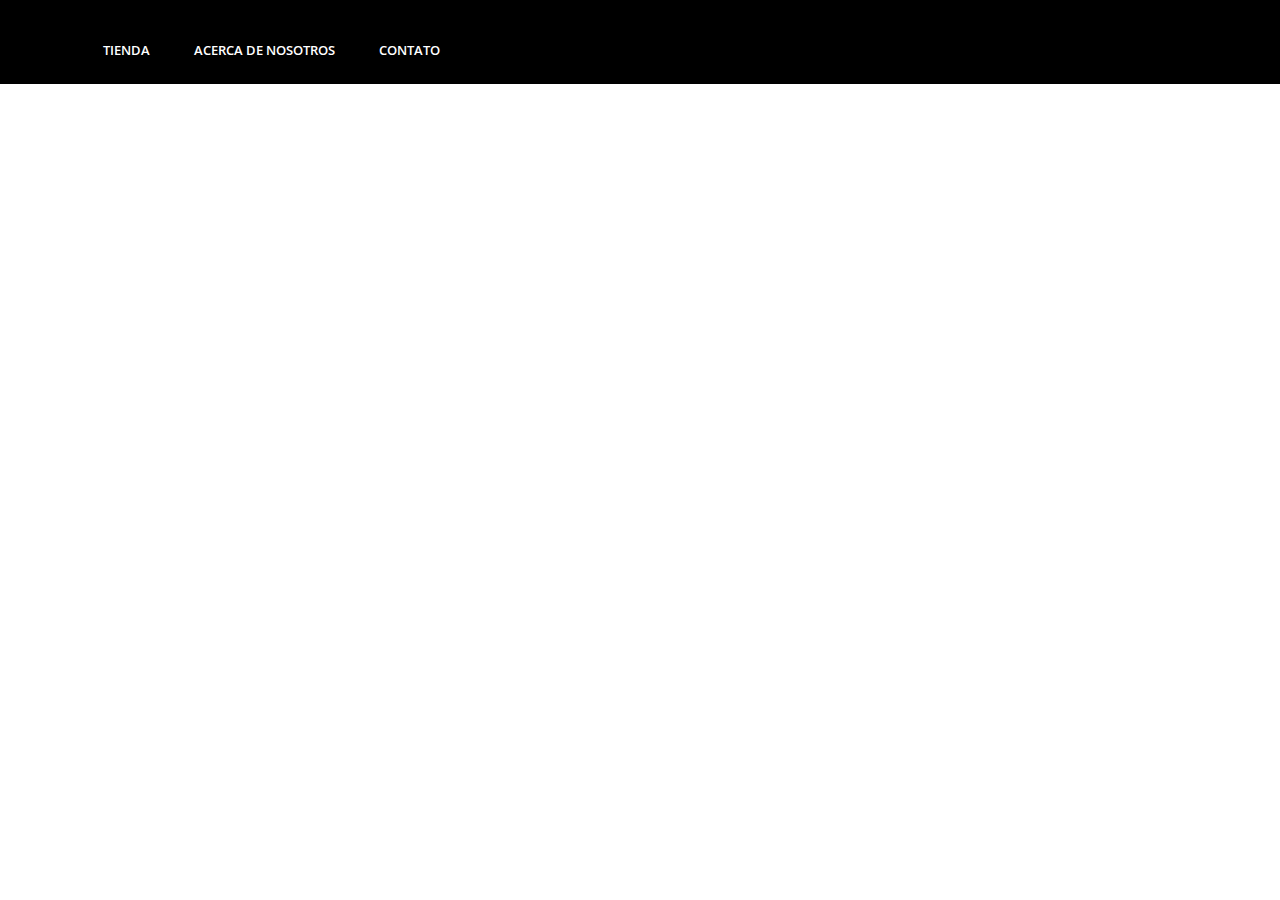
==== Impresiones3d/src/main/resources/templates/index.html @ 267ad31c "subo plantillas" ====
<!DOCTYPE HTML>
<html>
<head>
<title>Free Snow Bootstrap Website Template | Home :: w3layouts</title>
<link href="css/bootstrap.css" rel='stylesheet' type='text/css' />
<link href="css/style.css" rel='stylesheet' type='text/css' />
<meta name="viewport" content="width=device-width, initial-scale=1, maximum-scale=1">
<meta http-equiv="Content-Type" content="text/html; charset=utf-8" />
<link href='http://fonts.googleapis.com/css?family=Open+Sans:400,300,600,700,800' rel='stylesheet' type='text/css'>
<script type="application/x-javascript"> addEventListener("load", function() { setTimeout(hideURLbar, 0); }, false); function hideURLbar(){ window.scrollTo(0,1); } </script>
<script src="js/jquery.min.js"></script>
<!--<script src="js/jquery.easydropdown.js"></script>-->
<!--start slider -->
<link rel="stylesheet" href="css/fwslider.css" media="all">
<script src="js/jquery-ui.min.js"></script>
<script src="js/fwslider.js"></script>
<!--end slider -->
<script type="text/javascript">
        $(document).ready(function() {
            $(".dropdown img.flag").addClass("flagvisibility");

            $(".dropdown dt a").click(function() {
                $(".dropdown dd ul").toggle();
            });
                        
            $(".dropdown dd ul li a").click(function() {
                var text = $(this).html();
                $(".dropdown dt a span").html(text);
                $(".dropdown dd ul").hide();
                $("#result").html("Selected value is: " + getSelectedValue("sample"));
            });
                        
            function getSelectedValue(id) {
                return $("#" + id).find("dt a span.value").html();
            }

            $(document).bind('click', function(e) {
                var $clicked = $(e.target);
                if (! $clicked.parents().hasClass("dropdown"))
                    $(".dropdown dd ul").hide();
            });


            $("#flagSwitcher").click(function() {
                $(".dropdown img.flag").toggleClass("flagvisibility");
            });
        });
     </script>
</head>
<body>
	<div class="header">
		<div class="container">
			<div class="row">
			  <div class="col-md-12">
				 <div class="header-left">
					 <div class="logo">
						<a href="index.html"><img src="images/IndigoLogo.png" alt=""/></a>
					 </div>
					 <div class="menu">
						  <a class="toggleMenu" href="#"><img src="images/nav.png" alt="" /></a>
						    <ul class="nav" id="nav">
						    	<li><a href="#">Tienda</a></li>
						    	<li><a href="#">Acerca de nosotros</a></li>
						    	<li><a href="#">Contato</a></li>						    								
								<div class="clear"></div>
							</ul>
							<script type="text/javascript" src="js/responsive-nav.js"></script>
				    </div>							
	    		    <div class="clear"></div>
	    	    </div>
	            <div class="header_right">
	    		  <!-- start search-->
				      <div class="search-box">
							<div id="sb-search" class="sb-search">
								<form>
									<input class="sb-search-input" placeholder="Enter your search term..." type="search" name="search" id="search">
									<input class="sb-search-submit" type="submit" value="">
									<span class="sb-icon-search"> </span>
								</form>
							</div>
						</div>
						<!----search-scripts---->
						<script src="js/classie.js"></script>
						<script src="js/uisearch.js"></script>
						<script>
							new UISearch( document.getElementById( 'sb-search' ) );
						</script>
						<!----//search-scripts---->
				    <ul class="icon1 sub-icon1 profile_img">
					 <li><a class="active-icon c1" href="#"> </a>
						<ul class="sub-icon1 list">
						  <div class="product_control_buttons">
						  	<a href="#"><img src="images/edit.png" alt=""/></a>
						  		<a href="#"><img src="images/close_edit.png" alt=""/></a>
						  </div>
						   <div class="clear"></div>
						  <!--<li class="list_img"><img src="images/1.jpg" alt=""/></-li>
						  <li class="list_desc"><h4><a href="#">velit esse molestie</a></h4><span class="actual">1 x
                          $12.00</span></li>-->
						  <div class="login_buttons">
							 <div class="check_button"><a href="#">Pagar</a></div>
							 <div class="login_button"><a href="#">Iniciar sesion</a></div>
							 <div class="clear"></div>
						  </div>
						  <div class="clear"></div>
						</ul>
					 </li>
				   </ul>
		           <div class="clear"></div>
	       </div>
	      </div>
		 </div>
	    </div>
	</div>
</body>	
</html>
---- Impresiones3d/src/main/resources/templates/css/style.css ----
.clear{clear: both;}
h4, h5, h6,
h1, h2, h3 {margin-top: 0;}
ul, ol {margin: 0;}
p {margin: 0;}
html, body{
	font-family: 'Open Sans', sans-serif;
	background:#fff;
	font-size: 100%;
}
body a{
 	transition: 0.5s all;
	-webkit-transition: 0.5s all;
	-moz-transition: 0.5s all;
	-o-transition: 0.5s all;
}
.header{
	background:#000;
	padding: 1.5% 0;
}
.header-left{
	float:left;
	width: 59%;
}
.logo{
	float:left;
	margin-right: 2%;
}
.menu{
	 float:left;
	 margin: 17px 0 0;
}
  .menu li{
	display:inline-block;
 }
 .menu li:first-child{
   	margin-left:0;
 }
 .menu li a{
  	 display: block;
	font-size: 0.8125em;
	text-transform: uppercase;
	padding: 5px 20px;
	color: #FFF;
	-webkit-transition: all 0.3s ease;
	-moz-transition: all 0.3s ease;
	-o-transition: all 0.3s ease;
	transition: all 0.3s ease;
	font-weight: 600;
 }
 .menu li a:hover ,.menu li.active a{
	 background:#fff;
	 color:#000;
 } 
 #nav .current a {
	 color:red;
}
.toggleMenu {
    display:  none;
  	padding:4px 5px 0px 5px;
}
.nav:before,
.nav:after {
    content: " "; 
    display: table; 
}
.nav:after {
    clear: both;
}
.nav ul {
    list-style: none;
}
@media screen and (max-width:800px) {
	.active {
        display: block;
    }
    .menu li a{
    	text-align:left;
    	border-radius:0;
    	-webkit-border-radius:0;
    	-moz-border-radius:0;
    	-o-border-radius:0;
    }
    .nav {
	    list-style: none;
		width: 95%;
		position: absolute;
		right: 20px;
		background: #222;
		top: 72px;
		z-index: 111;
    }
    .nav:after {
		content: '';
		position: absolute;
		right:18px;
		top: -9px;
		border-left:10px solid rgba(0, 0, 0, 0);
		border-right:10px solid rgba(0, 0, 0, 0);
		border-bottom:10px solid #333;
	}
    .menu li a span.messages{
    	text-align:center;
    	top:15px;
    }
    .nav li ul{
    	width:100%;   	
    }
    .menu ul{
    	margin:0;
    }
    .nav > li.hover > ul {
        width:100%;
    }
    .nav > li {
        float: none;
        display:block;
    }
    .nav ul {
        display: block;
        width: 100%;
    }
   .nav > li.hover > ul , .nav li li.hover ul {
        position: static;
    }
    .nav li a{
    	border-top:1px solid #333;
    }
     .nav li:first-child a{
     	border-top:none;
     }
 }
.header_right{
	float:right;
	width:6%;
	margin-top: 16px;
}
.sb-search {
	position: absolute;
	top:7px;
	right:0px;
	width: 0%;
	min-width: 45px;
	height: 45px;
	float: right;
	overflow: hidden;
	-webkit-transition: width 0.3s;
	-moz-transition: width 0.3s;
	transition: width 0.3s;
	-webkit-backface-visibility: hidden;
}
.sb-search-input {
	position: absolute;
	top: 0;
	left: 0px;
	border: none;
	outline: none;
	background:#333;
	width: 100%;
	height:45px;
	margin: 0;
	z-index: 10;
	padding: 5px 20px;
	font-family: 'Open Sans', sans-serif;
	font-size: 13px;
	color: #ffffff;
}
.sb-search-input::-webkit-input-placeholder {
	color: #ffffff;
}
.sb-search-input:-moz-placeholder {
	color: #ffffff;
}
.sb-search-input::-moz-placeholder {
	color: #efb480;
}
.sb-search-input:-ms-input-placeholder {
	color: #ffffff;
}
.sb-icon-search,.sb-search-submit  {
	width: 45px;
	height: 45px;
	display: block;
	position: absolute;
	right: 0;
	top: 0;
	padding: 0;
	margin: 0;
	line-height: 45px;
	text-align: center;
	cursor: pointer;
}
.sb-search-submit {
	background: #333 url('../images/img-sprite.png') no-repeat 0px 1px;
	-ms-filter: "progid:DXImageTransform.Microsoft.Alpha(Opacity=0)"; /* IE 8 */
    filter: alpha(opacity=0); /* IE 5-7 */
   
	color: transparent;
	border: none;
	outline: none;
	z-index: -1;
	-webkit-appearance: none;
}
.sb-icon-search {
	color: #FFF;
background: #000 url('../images/img-sprite.png') no-repeat 0px 1px;
z-index: 90;
}
/* Open state */
.sb-search.sb-search-open,.no-js .sb-search {
	width:40%;
}
.sb-search.sb-search-open .sb-icon-search,.no-js .sb-search .sb-icon-search {
	background: #c0c0c0 url('../images/img-sprite.png') no-repeat 0px 1px;
	color: #fff;
	z-index: 11;
}
.sb-search.sb-search-open .sb-search-submit,.no-js .sb-search .sb-search-submit {
	z-index: 90;
}
/* start icon styles */
.icon1:before,.icon1:after {
	content: "";
	display: table;
}
.icon1:after {
	clear: both;
}
ul.icon1 {
	float: left;
	zoom: 1;
	list-style: none;
	padding: 0;
	margin-left:25%;
}
.icon1 li {
	float: left;
	position: relative;
}
.icon1 li:last-child{
	border-right:none;
}
.icon1 li:hover > a {
	color: #fafafa;
}
*html .icon1 li a:hover { /* IE6 only */
	color: #fafafa;
}
.icon1 ul {
	width:300px;
	margin: 20px 0 0 0;
	_margin: 0;
	opacity: 0;
	visibility: hidden;
	position: absolute;
	top:67px;
	z-index: 1;
	right: -140px;
	background: #ffffff;
	-webkit-transition: all .2s ease-in-out;
	-moz-transition: all .2s ease-in-out;
	-ms-transition: all .2s ease-in-out;
	-o-transition: all .2s ease-in-out;
	transition: all .2s ease-in-out;
	box-shadow: 0 0 10px #AAA;
	-webkit-box-shadow: 0 0 10px #AAA;
	-moz-box-shadow: 0 0 10px #AAA;
	-o-box-shadow: 0 0 10px #AAA;
}
.icon1 li:hover > ul {
	opacity: 1;
	visibility: visible;
	margin: 0;
	z-index: 9999;
}
.icon1 ul ul {
	top: 6px;
	left: 158px;
	margin: 0 0 0 20px;
}
.icon1 ul li {
	/*--float: none;--*/
	display: block;
	border: 0;
}
.icon1 ul li:first-child{
	border-top:none;
}
.icon1 ul li:first-child a{
	border-top-left-radius: 5px;
	-webkit-border-top-left-radius: 5px;
	-moz-border-top-left-radius: 5px;
	-o-border-top-left-radius: 5px;
}
.icon1 ul li:last-child {   
	-moz-box-shadow: none;
	-webkit-box-shadow: none;
	box-shadow: none;    
}
.icon1 ul a {    
	_height: 10px; /*IE6 only*/
	white-space: nowrap;
	float: none;
	text-transform: none;
}
.active-icon{
	display: block;
}
.icon1 ul li:first-child > a:after {
	content: '';
	position: absolute;
	left: 45%;
	top: -30px;
	border-left: 10px solid transparent;
	border-right:10px solid transparent;
	border-bottom:10px solid #f0f0f0;
}
.icon1 ul ul li:first-child a:after {
	left: -100px;
	top: 0%;
	margin-top: -6px;
	border-left: 0;	
	border-bottom:20px solid transparent;
	border-top: 20px solid transparent;
	border-right:20px solid #323757;
}
/* Mobile */
.icon1-trigger {
	display: none;
}
.sub-icon1 img{
	border:none;
	display:inline-block;
	vertical-align:middle;
}
li.list_img{
	float:left;
	width:26%;
}
.login_buttons{
	margin-top:23%;
}
li.list_desc{
	float:left;
	width:50%;
}
li.list_desc h4 a{
	color:#000;
	font-size:0.85em;
	text-decoration:none;
	font-weight:600;
}
li.list_desc h4 a:hover{
	color:red;
}
.c1{
	background: url(../images/img-sprite.png) no-repeat -66px -8px;
	width: 22px;
	height: 24px;
	display: inline-block;
	vertical-align: middle;
}
.icon1 .profile_img {
	margin-top: 3px;
}
.sub-icon1 ul li h3{
	text-align: center;
	font-size: 18px;
	color: #555;
	text-transform: uppercase;
	margin-bottom: 4%;
}
.sub-icon1 ul li p{
	text-align:center;
	font-size: 0.8125em;
	color: #555;
	line-height: 1.5em;
	margin:2% 0;
}
.sub-icon1.list{
	padding:20px;
}
.sub-icon1 ul li p a{
	color: #00405d;
}
.sub-icon1 ul li p a:hover{
	color: #555555;
	text-decoration:underline;
}
.product_control_buttons{
	float:right;
}
.product_control_buttons a:hover{
	opacity:0.5;
}
.button{
	text-align: center;
}
.button a{
	color:#fff;
	font-size:0.85em;
	text-transform:uppercase;
	font-weight:800;
	text-decoration:none;
	margin-left:45%;
	border: none;
	cursor: pointer;
	padding:15px 30px;
	display: inline-block;
	outline: none;
	-webkit-transition: all 0.3s;
	-moz-transition: all 0.3s;
	transition: all 0.3s;
	background: #000;
}
.button a:hover{
	background:#222;
}
.login_button{
	float:right;
}
.login_button a{
	color:#fff;
	font-size:0.85em;
	text-transform:uppercase;
	font-weight:600;
	text-decoration:none;
    border: none;
	cursor: pointer;
	padding:8px 15px; 
	display: inline-block;
	outline: none;
	-webkit-transition: all 0.3s;
	-moz-transition: all 0.3s;
	transition: all 0.3s;
	background: #000;
	margin:10px 0 0;
}
.login_button a:hover{
	background:#555;
}
.check_button{
	float:left;
}
.check_button a{
	color:#fff;
	font-size:0.85em;
	text-transform:uppercase;
	font-weight:600;
	text-decoration:none;
    border: none;
	cursor: pointer;
	padding:8px 15px; 
	display: inline-block;
	outline: none;
	-webkit-transition: all 0.3s;
	-moz-transition: all 0.3s;
	transition: all 0.3s;
	background: #000;
	margin:10px 0 0;
}
.check_button a:hover{
	background:#555;
}
/*--main--*/
.content-top{
	padding:10% 0;
}
.content-top h2{
	color: #000;
	font-size:3em;
	font-weight: 800;
	text-align: center;
	text-transform: uppercase;
	margin-bottom: 1.5%;
}
.content-top p{
	color: #000;
	font-size: 0.95em;
	text-transform: uppercase;
	text-align: center;
	font-weight: 600;
	margin-bottom:1%;
}
.content-top h3{
	color:#000;
	font-size:1.5em;
	text-transform:uppercase;
	font-weight:700;
	text-align:center;
	margin:2% 0 0 0;
}
#flexiselDemo1, #flexiselDemo2, #flexiselDemo3 {
	display: none;
}
.nbs-flexisel-container {
	position: relative;
	max-width: 100%;
}
.nbs-flexisel-ul {
	position: relative;
	width: 9999px;
	margin: 0px;
	padding: 0px;
	list-style-type: none;
	text-align: center;
}
.nbs-flexisel-inner {
	overflow: hidden;
	margin: 0 auto;
}
.nbs-flexisel-item {
	float: left;
	margin: 0px;
	padding: 0px;
	cursor: pointer;
	position: relative;
	line-height: 0px;
}
.nbs-flexisel-item > img {
	width:100%;
	cursor: pointer;
	positon: relative;
	margin-top: 10px;
	margin-bottom: 10px;
	max-width:210px;
	max-height:417px;
}
/*** Navigation ***/
.nbs-flexisel-nav-left, .nbs-flexisel-nav-right {
	width:140px;
	height: 245px;
	position: absolute;
	cursor: pointer;
	z-index: 100;
}
.nbs-flexisel-nav-left {
	left: 205px;
	background: url(../images/img-sprite.png) no-repeat -110px 1px;
}
.nbs-flexisel-nav-right {
	right:205px;
	background: url(../images/img-sprite.png) no-repeat -254px 1px;
}
.content-bottom{
	width:100%;
	background: url(../images/bg_image.jpg)no-repeat center top;
	-webkit-background-size: cover;
	-moz-background-size: cover;
	-o-background-size: cover;
	background-size: cover;
	background-position: center;
	background-size: 100% 100%;
	height:100%;
	padding:15% 0;
}
.content_bottom-text h3{
	color: #FFF;
	font-size: 3em;
	font-weight: 800;
	text-transform: uppercase;
	line-height: 1.2em;
	margin: 2% 0 10%;
}
p.m_1{
	color: #FFF;
	font-size: 0.85em;
	line-height: 2.2em;
	margin-bottom:6%;
}
p.m_2{
	color: #FFF;
	font-size: 0.85em;
	line-height: 2.2em;
}
.features{
	padding:8% 0;
}
h3.m_3{
	color: #000;
	font-size: 3em;
	font-weight: 800;
	text-align: center;
	text-transform: uppercase;
	margin-bottom:2%;
}
.close_but{
	text-align:center;
	margin-bottom:6%;
}
i.close1{
	width:46px;
	height:42px;
	background:url(../images/img-sprite.png)-196px -269px;
	display:inline-block;
}
.view {
   overflow: hidden;
   position: relative;
   text-align: center;
   cursor: default;
}
.view .mask,.view .content {
   width:263px;
   height:200px;
   position: absolute;
   overflow: hidden;
   top: 0;
   left: 0;
}
.view img {
   display: block;
   position: relative;
}
.view h2 {
   text-transform: uppercase;
   color: #fff;
   text-align: center;
   position: relative;
   font-size: 17px;
   padding: 10px;
   background: rgba(0, 0, 0, 0.8);
   margin: 20px 0 0 0;
}
.view p {
   font-style: italic;
   font-size: 12px;
   position: relative;
   color: #fff;
   padding: 10px;
   text-align: center;
}
.view a.info {
   display: inline-block;
   text-decoration: none;
   padding: 7px 14px;
   background: #000;
   color: #fff;
   text-transform: uppercase;
   -webkit-box-shadow: 0 0 1px #000;
   -moz-box-shadow: 0 0 1px #000;
   box-shadow: 0 0 1px #000;
}
.view a.info: hover {
   -webkit-box-shadow: 0 0 5px #000;
   -moz-box-shadow: 0 0 5px #000;
   box-shadow: 0 0 5px #000;
}
/* NINTH EXAMPLE*/
.view-ninth .mask-1, .view-ninth .mask-2 {
    background-color: rgba(0, 0, 0, 0.5);
    height: 361px;
    width: 361px;
    background: rgba(119, 0, 36, 0.5);
    -ms-filter: "progid:DXImageTransform.Microsoft.Alpha(Opacity=100)";
    filter: alpha(opacity=100);
    opacity: 1;
    -webkit-transition: all 0.3s ease-in-out 0.6s;
    -moz-transition: all 0.3s ease-in-out 0.6s;
    -o-transition: all 0.3s ease-in-out 0.6s;
    transition: all 0.3s ease-in-out 0.6s;
}
.view-ninth .mask-1 {
    left: auto;
    right: 0;
    -webkit-transform: rotate(56.5deg) translateX(-180px);
    -moz-transform: rotate(56.5deg) translateX(-180px);
    -o-transform: rotate(56.5deg) translateX(-180px);
    -ms-transform: rotate(56.5deg) translateX(-180px);
    transform: rotate(56.5deg) translateX(-180px);
    -webkit-transform-origin: 100% 0%;
    -moz-transform-origin: 100% 0%;
    -o-transform-origin: 100% 0%;
    -ms-transform-origin: 100% 0%;
    transform-origin: 100% 0%;
}
.view-ninth .mask-2 {
    top: auto;
    bottom: 0;
    -webkit-transform: rotate(56.5deg) translateX(180px);
    -moz-transform: rotate(56.5deg) translateX(180px);
    -o-transform: rotate(56.5deg) translateX(180px);
    -ms-transform: rotate(56.5deg) translateX(180px);
    transform: rotate(56.5deg) translateX(180px);
    -webkit-transform-origin: 0% 100%;
    -moz-transform-origin: 0% 100%;
    -o-transform-origin: 0% 100%;
    -ms-transform-origin: 0% 100%;
    transform-origin: 0% 100%;
}
.view-ninth .content {
    background: rgba(0, 0, 0, 0.9);
    height: 0;
    -ms-filter: "progid:DXImageTransform.Microsoft.Alpha(Opacity=50)";
    filter: alpha(opacity=50);
    opacity: 0.5;
    width:263px;
    overflow: hidden;
    -webkit-transform: rotate(-33.5deg) translate(-112px, 166px);
    -moz-transform: rotate(-33.5deg) translate(-112px, 166px);
    -o-transform: rotate(-33.5deg) translate(-112px, 166px);
    -ms-transform: rotate(-33.5deg) translate(-112px, 166px);
    transform: rotate(-33.5deg) translate(-112px, 166px);
    -webkit-transform-origin: 0% 100%;
    -moz-transform-origin: 0% 100%;
    -o-transform-origin: 0% 100%;
    -ms-transform-origin: 0% 100%;
    transform-origin: 0% 100%;
    -webkit-transition: all 0.4s ease-in-out 0.3s;
    -moz-transition: all 0.4s ease-in-out 0.3s;
    -o-transition: all 0.4s ease-in-out 0.3s;
    transition: all 0.4s ease-in-out 0.3s;
}
.view-ninth h2 {
    background: transparent;
    margin-top: 5px;
    border-bottom: 1px solid rgba(255, 255, 255, 0.2);
}
.view-ninth a.info {
    display: none;
}
.view-ninth:hover .content {
    height: 120px;
    width:263px;
    -ms-filter: "progid:DXImageTransform.Microsoft.Alpha(Opacity=90)";
    filter: alpha(opacity=90);
    opacity: 0.9;
    top:22px;
    -webkit-transform: rotate(0deg) translate(0, 0);
    -moz-transform: rotate(0deg) translate(0, 0);
    -o-transform: rotate(0deg) translate(0, 0);
    -ms-transform: rotate(0deg) translate(0, 0);
    transform: rotate(0deg) translate(0, 0);
}
.view-ninth:hover .mask-1, .view-ninth:hover .mask-2 {
    -webkit-transition-delay: 0s;
    -moz-transition-delay: 0s;
    -o-transition-delay: 0s;
    transition-delay: 0s;
}
.view-ninth:hover .mask-1 {
    -webkit-transform: rotate(56.5deg) translateX(1px);
    -moz-transform: rotate(56.5deg) translateX(1px);
    -o-transform: rotate(56.5deg) translateX(1px);
    -ms-transform: rotate(56.5deg) translateX(1px);
    transform: rotate(56.5deg) translateX(1px);
}
.view-ninth:hover .mask-2 {
    -webkit-transform: rotate(56.5deg) translateX(-1px);
    -moz-transform: rotate(56.5deg) translateX(-1px);
    -o-transform: rotate(56.5deg) translateX(-1px);
    -ms-transform: rotate(56.5deg) translateX(-1px);
    transform: rotate(56.5deg) translateX(-1px);
}
h4.m_4{
	margin-top:10%;
}
h4.m_4 a{
	color:#000;
	font-size:1em;
	text-decoration:none;
	font-weight:600;
}
h4.m_4 a:hover{
	color:#444;
}
p.m_5{
	color:#222;
	font-size:0.85em;
}
/*--footer--*/
.footer{
	background:#000;
	padding:5% 0;
}		
ul.footer_box{
	list-style:none;
	padding:0;
}	
ul.footer_box h4{
	color:#fff;
	font-size:1.1em;
	text-transform:uppercase;
	font-weight:700;
	margin-bottom: 8%;
}
ul.footer_box li a{
	color: #B8B6B6;
	font-size: 0.8125em;
	text-decoration:none;
	line-height: 2em;
}
ul.footer_box li a:hover{
	color:#fff;
}
.footer_search {
	margin-top: 10%;
	width:100%;
	position:relative;
}
.footer_search input[type="text"] {
	outline: none;
	padding: 12px 15px;
	outline: none;
	color: #202020;
	background: #FFF;
	border: none;
	width: 74%;
	line-height: 1.5em;
	font-size: 0.8125em;
}
.footer_search  input[type="submit"] {
	background: #C7C7C7;
	padding: 9px 19px;
	border: none;
	cursor: pointer;
	position: absolute;
	line-height: 1.6em;
	font-size: 1em;
	color: #000;
	font-weight: 800;
	outline: none;
	-webkit-transition: all 0.3s;
	-moz-transition: all 0.3s;
	transition: all 0.3s;
}
.footer_search  input[type="submit"]:hover {
	background:#222;
	color:#fff;
}
ul.social{
	list-style:none;
	padding:0;
	margin-top: 17%;
}	
ul.social li:first-child, ol li:first-child {
	margin-top: 0px;
	margin-left: 0;
}
ul.social li{
	display:inline-block;
	margin-right:8px;
}	
ul.social li a span:hover{
	opacity:0.5;
}		
li.facebook a span {
	height: 25px;
	width: 25px;
	display: block;
	background: url(../images/img-sprite.png)no-repeat -256px -276px;
}
li.twitter a span {
	height: 25px;
	width: 25px;
	display: block;
	background: url(../images/img-sprite.png)no-repeat -298px -276px;
}
li.instagram a span {
	height: 25px;
	width: 25px;
	display: block;
	background: url(../images/img-sprite.png)no-repeat -346px -276px;
}
li.pinterest a span {
	height: 25px;
	width: 25px;
	display: block;
	background: url(../images/img-sprite.png)no-repeat -391px -276px;
}	
li.youtube a span {
	height: 25px;
	width: 47px;
	display: block;
	background: url(../images/img-sprite.png)no-repeat -437px -276px;
}	
.dropdown dd, .dropdown dt, .dropdown ul { margin:0px; padding:0px; }
.dropdown dd { position:relative; }
.dropdown a, .dropdown a:visited { color:#fff; text-decoration:none; outline:none;}
.dropdown a:hover { color:#fff;}
.dropdown dt a:hover { color:#fff;}
.dropdown dt a {background:url(../images/arrow.png) no-repeat scroll right center; display:block; padding-right:20px;
}
.dropdown dt a span {cursor: pointer;
	cursor: pointer;
	display: block;
	padding:0px 10px;
	font-size: 0.85em;
	color: #FFF;
	font-weight: 400;
}
        .dropdown dd ul { background:#222 none repeat scroll 0 0;color:#fff; display:none;
                          left:0px; padding:5px 0px; position:absolute; top:13px; width:auto; min-width:200px; list-style:none;}
        .dropdown span.value { display:none;}
        .dropdown dd ul li a { padding:5px; display:block;font-size: 13px;}
        .dropdown dd ul li a:hover { background-color:#444;}
        
        .dropdown img.flag { border:none; vertical-align:middle; margin-left:10px; }
        .flagvisibility { float: right;}
        
/*--dropdown--*/
.dropdown {
    display: block;
    display: inline-block;
   	float:right;
    position: relative;
   	z-index: 9999;
   	margin:0;
}
/* ===[ For demonstration ]=== */
/* ===[ End demonstration ]=== */
.dropdown .dropdown_button {
    cursor: pointer;
    width: auto;
    display: inline-block;
    padding: 4px 12px;
   -webkit-border-radius: 2px;
    -moz-border-radius: 2px;
    border-radius: 2px;
    font-weight: bold;
    color:#fff;
    line-height:29px;
    text-decoration: none !important;
    background:#595959;
    font-size: 11px;
}
.dropdown input[type="checkbox"] + .dropdown_button .arrow {
    display: inline-block;
    width: 0px;
    height: 0px;
    border-top: 5px solid #fff;
    border-right: 5px solid transparent;
    border-left: 5px solid transparent;
}
.dropdown input[type="checkbox"]:checked + .dropdown_button .arrow { border-color: white transparent transparent transparent }
.dropdown .dropdown_content {
    position: absolute;
    border: 1px solid #777;
    padding: 0px;
    background:#595959;
    margin: 0;
    display: none;
}
.dropdown .dropdown_content li {
    list-style: none;
    margin-left: 0px;
    line-height: 16px;
    border-top: 1px solid #5F5D5D;
	border-bottom: 1px solid #555353;
    margin-top: 2px;
    margin-bottom: 2px;
}
.dropdown .dropdown_content li:hover {
    border-top-color: #555;
    border-bottom-color: #555;
    background:#444;
}
.dropdown .dropdown_content li a {
    display: block;
    padding: 2px 7px;
    padding-right: 15px;
    color:#fff;
    font-size:13px;
    text-decoration: none !important;
    white-space: nowrap;
}
.dropdown .dropdown_content li:hover a {
    color: white;
    text-decoration: none !important;
}
.dropdown input[type="checkbox"]:checked ~ .dropdown_content { display: block }
.dropdown input[type="checkbox"] { display: none }
.copy {
  float: left;
}
.copy p{
	font-size:0.8125em;
	font-weight:600;
	color:#B8B6B6;
}
.copy p a{
	color:#fff;
}
.footer_bottom{
	padding: 0 2%;
	margin-top: 5%;
}
/*--shop--*/
.shop_top{
	padding:5% 0;
}
.new-box {
	right:10px;
}
.new-box, .sale-box {
	position: absolute;
	top:16px;
	overflow: hidden;
	height: 38px;
	min-width: 70px;
	text-align: left;
	z-index: 0;
	display: inline-block;
	-webkit-transform: rotate(-90deg);
	-ms-transform: rotate(-90deg);
	transform: rotate(-90deg);
}
.new-label {
	font-size: 0.85em;
	color: #FFF;
	background:#FFAF02;
	text-transform: uppercase;
	padding:9px;
	text-align: center;
	display: block;
	min-width: 70px;
	position: absolute;
	left: 0px;
	top: 0px;
	z-index: 1;
}
.sale-box {
	left:10px;
}
.sale-label {
	font-size: 0.85em;
	color: #FFF;
	background:#E92546;
	text-transform: uppercase;
	padding:9px;
	text-align: center;
	display: block;
	min-width: 70px;
	position: absolute;
	left: 0px;
	top: 0px;
}
.shop_box{
	position:relative;
}
.shop_desc{
	border:1px solid #E0E0E0;
	padding:5%;
}
.shop_desc h3{
	margin-bottom:5px;
}
.shop_desc h3 a{
	color: #333;
	font-size: 16px;
	font-weight: 600;
	text-decoration: none;
}
.shop_desc h3 a:hover{
	color:#666;
}
.shop_desc p{
	color:#555;
	font-size:0.8125em;
	line-height:1.8em;
	margin-bottom:10px;
}
span.reducedfrom {
	text-decoration: line-through;
	margin-right: 8%;
	color: #888;
}
span.actual {
	color: #7DB122;
	font-size: 1em;
	color:#000
}
ul.buttons{
	list-style: none;
	padding: 0;
	margin-top: 10px;
}
.cart{
	float:left;
}
.shop_btn{
	float:right;
}
.shop_btn a, .cart a{
	color: #000;
	font-size: 0.8125em;
	text-transform: uppercase;
	font-weight: 600;
	text-decoration:none;
}
.shop_btn a:hover{
	color:#E92546;
}
.cart a:hover{
	color:#FFAF02;
}
.shop_box-top{
	margin-bottom:5%;
}
h3.m_2 {
	color: #555;
	margin-bottom: 20px;
	font-size: 1.5em;
	line-height: 1.2;
	font-weight: normal;
	letter-spacing: -1px;
	padding:0 1%;
	text-transform: uppercase;
}
h4.m_5{
	margin-top:7%;
}
h4.m_5 a{
	color: #555;
	font-size:0.95em;
	text-transform: uppercase;
	letter-spacing: -1px;
	text-decoration:none;
}
h4.m_5 a:hover{
	color:#000;
}
p.m_6{
	font-size:0.85em;
	color: #555;
	line-height: 1.5em;
}
.team_box{
	margin-bottom:5%;
}
ul.team_list{
	padding:0;
	list-style:none;
}
ul.team_list h4{
	color: #555;
	margin-bottom: 20px;
	font-size: 1.5em;
	line-height: 1.2;
	font-weight: normal;
	margin-top: 0px;
	letter-spacing: -1px;
	text-transform: uppercase;
}
ul.team_list li {
	list-style-image: url(../images/marker.png);
	margin: 0 0px 20px 15px;
}
ul.team_list li a {
	font-size: 0.85em;
	color: #222;
	text-transform: uppercase;
	text-decoration:none;
}
ul.team_list li a:hover {
	color:#444;
}
ul.team_list li p{
	color:#888;
	font-size:0.85em;
	line-height:1.5em;
}
p.m_7{
	color:#888;
	font-size:0.85em;
	line-height:1.5em;
	margin-bottom:2%;
}
.img_section{
	position:relative;
}
.img_section_txt {
	position: absolute;
	width: 100%;
	left: 0;
	bottom: 0;
	background:rgba(5, 5, 5, 0.43);
	-webkit-box-sizing: border-box;
	-moz-box-sizing: border-box;
	box-sizing: border-box;
	padding: 14px 10px 14px 21px;
	color: #FFF;
	-webkit-transition: all 0.6s ease;
	-moz-transition: all 0.6s ease;
	-o-transition: all 0.6s ease;
	transition: all 0.6s ease;
}
.magnifier2:hover .img_section_txt {
	background:rgba(255, 0, 0, 0.36);
}
.ex_box{
	margin-bottom:5%;
}
p.m_8{
	color:#333;
	font-size:0.85em;
	line-height:1.8em;
	margin-bottom:5%;
}
.address p {
	font-size:0.85em;
	line-height:2em;
}
.address p span:hover {
	text-decoration: none;
}
.address p span {
	text-decoration: underline;
	color: #555;
	cursor: pointer;
}
.contact{
	margin-top: 5%;
}
.to{
	float:left;
	width:50%;
}
.to input[type="text"] {
	padding: 10px;
	width:95%;
	font-size: 0.85em;
	font-family: 'Open Sans', sans-serif;
	margin: 10px 0;
	border: none;
	color: #888;
	background:#F8F8F8;
	float: left;
	outline: none;
	border:1px solid #DFE0E2;
}
.to input[type="text"]:hover, .text input[type="text"], .text textarea:hover{
	border-color:#E25050;
}
.text {
	width:50%;
	float:left;
}
.text input[type="text"], .text textarea {
	width:100%;
	font-size: 0.85em;
	margin: 10px 0;
	border: none;
	color: #888;
	font-family: 'Open Sans', sans-serif;
	outline: none;
	background:#F8F8F8;
	height: 100px;
	padding: 10px;
	resize: none;
	border:1px solid #DFE0E2;
}
.form-submit{
	float:right;
}
.form-submit input[type="submit"] {
	color: #FFF;
	font-family: 'Open Sans', sans-serif;
	font-size: 0.95em;
	font-weight: normal;
	padding:15px 40px;
	text-transform: uppercase;
	background:#E25050;
	display: inline-block;
	-webkit-transition: all 0.3s ease-out;
	-moz-transition: all 0.3s ease-out;
	-ms-transition: all 0.3s ease-out;
	-o-transition: all 0.3s ease-out;
	transition: all 0.3s ease-out;
	font-weight: 100;
	border: none;
	cursor: pointer;
	outline:none;
}
.form-submit input[type="submit"]:hover {
	background:#333;
}
/*--single--*/
.single_image{
	width:36.5%;
	float: left;
	margin-right: 2.6%;
}
.single_right{
	width: 60.5%;
	float: left;
}
.single_right h3{
	color: #222;
	font-size: 1.1em;
	text-transform: uppercase;
	margin-bottom: 10px;
	font-weight: 700;
}
.btn1-default1 {
	outline: none;
	border: 1px solid #CACACA;
	background: #FFF;
	padding: 5px 10px;
	font-size: 0.85em;
}
.btn1-twitter:hover {
	color: #FFF;
	background-color: #00AAF0;
}
i.icon-twitter{
	height: 20px;
	width: 20px;
	background: url(../images/img-sprite.png)no-repeat -260px -318px;
	float: left;
	margin-right: 2px;
}
.btn1-twitter:hover i{
	background: url(../images/img-sprite.png)no-repeat -260px -341px;
}
i.icon-facebook{
	height: 20px;
	width: 20px;
	background: url(../images/img-sprite.png)no-repeat -292px -317px;
	float: left;
	margin-right: 2px;
}
.btn1-facebook:hover i{
	background: url(../images/img-sprite.png)no-repeat -292px -341px;
}
.btn1-facebook:hover {
	color: #FFF;
	background-color:#435F9F;
}
i.icon-google{
	height: 20px;
	width: 20px;
	background: url(../images/img-sprite.png)no-repeat -321px -317px;
	float: left;
	margin-right: 2px;
}
.btn1-google:hover i{
	background: url(../images/img-sprite.png)no-repeat -321px -341px;
}
.btn1-google:hover {
	color: #FFF;
	background-color:#E04B34;
}
i.icon-pinterest{
	height: 20px;
	width: 20px;
	background: url(../images/img-sprite.png)no-repeat -353px -318px;
	float: left;
	margin-right: 2px;
}
.btn1-pinterest:hover i{
	background: url(../images/img-sprite.png)no-repeat -353px -342px;
}
.btn1-pinterest:hover {
	color: #FFF;
	background-color:#CE1F21;
}
.social_buttons h4{
	color: #08080B;
	font-weight: 700;
	font-size: 0.8125em;
	padding-bottom: 0.5em;
	display: block;
	text-transform:uppercase;
	margin-bottom:5px;
}
p.m_10{
	color: #333;
	font-size: 0.8125em;
	line-height: 1.8em;
	margin-bottom:5%;
}
.btn_form{
	margin-bottom:5%;
}
.btn_form form input[type="submit"] {
	font-family: 'Open Sans', sans-serif;
	cursor: pointer;
	border: none;
	outline: none;
	display: inline-block;
	font-size: 0.85em;
	padding: 10px 30px;
	background: #333;
	color: #FFF;
	text-transform: uppercase;
	-webkit-transition: all 0.3s ease-in-out;
	-moz-transition: all 0.3s ease-in-out;
	-o-transition: all 0.3s ease-in-out;
	transition: all 0.3s ease-in-out;
}
.btn_form form input[type="submit"]:hover {
	background: #FFAF02;
}
ul.add-to-links {
	margin-bottom: 3%;
	list-style: none;
	padding: 0;
}
ul.add-to-links img {
	vertical-align: middle;
}
ul.add-to-links a {
	color: #000;
	font-size: 0.85em;
}
ul.product-colors{
	list-style:none;
	padding:0;
	margin-bottom: 5%;
}
.product-colors h3, .prosuct-qty span {
	color: #08080B;
	font-weight: 700;
	font-size: 0.8125em;
	padding-bottom: 0.5em;
	display: block;
	text-transform: uppercase;
	margin-bottom: 5px;
}
.product-colors li {
	display: inline-block;
}
.product-colors li a span {
	width: 32px;
	height: 32px;
	display: inline-block;
}
.color1 span {
	background:#45BF55;
}
.color2 span {
	background:#0AA5E2;
}
.color3 span {
	background:#EE82EE;
}
.color4 span {
	background:orange;
}
.color4 span {
	background:gray;
}
.color5 span {
	background:yellow;
}
.color6 span {
	background:red;
}
.box-info-product{
	background: #FFF;
	border: 1px solid #D2D0D0;
	border-top: 1px solid #B0AFAF;
	border-bottom: 1px solid #B0AFAF;
	padding:7%;
}
p.price2{
	color:#333;
	font-size:2em;
	font-weight:700;
	margin-bottom: 5%;
}
.prosuct-qty {
	margin-bottom: 1.5em;
	padding:0;
}
.prosuct-qty select {
	font-family: 'Open Sans', sans-serif;
	border: 1px solid #EEE;
	padding: 5% 41%;
	font-size: 1em;
	outline: none;
}
.prosuct-qty option {
	border: 1px solid #EEE;
	font-family: 'Open Sans', sans-serif;
}
.box-info-product .exclusive {
	border:none;
	outline: none;
	position: relative;
	display: block;
	background:#E25050;
}
.box-info-product .exclusive span {
	font-weight: 700;
	font-size: 20px;
	line-height: 22px;
	padding: 12px 36px 14px 60px;
	color: #FFF;
	display: block !important;
}
.box-info-product .exclusive:after {
	border-left: 1px solid #fff;
	position: absolute;
	top: 0;
	bottom: 0;
	left: 51px;
	content: "";
	width: 1px;
	z-index: 2;
}
.box-info-product .exclusive:before {
	background: url(../images/img-sprite.png)no-repeat -401px -308px;
	position: absolute;
	top: 0;
	left: 0;
	bottom: 0;
	color: #FFF;
	font-size: 25px;
	line-height: 47px;
	content: "";
	z-index: 2;
	width: 51px;
	text-align: center;
}
.box-info-product .exclusive:hover {
	background: #303030;
	background-position: 0 0;
}
.desc{
	margin-bottom:5%;
}
.desc h4{
	color:#333;
	font-size:1.5em;
	margin-bottom:1%;
	text-transform:uppercase;
}
.desc p{
	color:#555;
	font-size:0.85em;
	line-height:1.8em;
}
h4.m_11{
	color:#333;
	font-size:1.2em;
	text-transform:uppercase;
	padding:0 1%;
	margin-bottom:2%;
}
h4.m_12{
	color: #08080B;
	font-weight: 700;
	font-size: 0.8125em;
	padding-bottom: 0.5em;
	display: block;
	text-transform: uppercase;
}
ul.options{
	list-style:none;
	padding:0;
	margin-bottom:7%;
}
ul.options li {
	margin: 0 1% 0 0;
	display: inline-block;
}
ul.options li a {
	color: #000;
	font-size: 0.8125em;
	padding: 5px 10px;
	border: 1px solid #DFDDDD;
	text-decoration:none;
}
ul.options li a:hover {
	border: 1px solid #FFAF02;
}
/*--checkout--*/
p.cart {
	color: #555;
	font-size: 0.85em;
	line-height: 1.8em;
}
/*--login--*/
.login-page {
	border-right: 1px solid #EEE;
	padding-right: 5%;
}
h4.title {
	color:#000;
	margin-bottom: 0.5em;
	font-size: 1em;
	line-height: 1.2;
	font-weight: normal;
	margin-top: 0px;
	letter-spacing: -1px;
	text-transform: uppercase;
	border-bottom: 1px solid #ECECEC;
	padding-bottom: 13px;
}
.login-page p {
	color: #555;
	font-size: 0.85em;
	line-height: 1.8em;
}
.button1 input[type="submit"] {
	background: #000;
	border: none;
	color: #FFF;
	padding: 10px 20px;
	cursor: pointer;
	float: right;
	font-family: 'Open Sans', sans-serif;
	outline: none;
	font-size: 1em;
}
.button1 input[type="submit"]:hover {
	background: #555;
}
#login-form label {
	color: #777;
	line-height: 2.8em;
	font-size: 0.95em;
	font-weight: 400;
	margin: 0;
	display: block;
}
input.inputbox, input.required, div.k2AccountPage input[type="text"] {
	background: #FFF;
	outline-color: #00BFF0;
	border: 1px solid #EEE;
	color: inherit;
	padding: 7px 20px;
	width: 100%;
	font-family: 'Open Sans', sans-serif;
	font-size: 0.85em;
}
.remember {
	margin-top: 6%;
}
p#login-form-remember {
	float: left;
}
fieldset.input input[type="submit"] {
	background: #000;
	border: none;
	color: #FFF;
	padding: 10px 30px;
	cursor: pointer;
	float: right;
	font-family: 'Open Sans', sans-serif;
	outline: none;
	font-size:1em;
}
fieldset.input input[type="submit"]:hover {
	background:#555;
}
#login-form label a {
	color: #777;
	color:0.85em;
}
#login-form label a:hover {
	color:#00BFF0;
}
.button1 {
	float: right;
	margin-top: 8%;
}
/*--register--*/
.register-top-grid h3, .register-bottom-grid h3 {
	color:#000;
	font-size: 1em;
	padding-bottom: 5px;
	margin: 0;
}
.register-top-grid div, .register-bottom-grid div {
	width: 48%;
	float: left;
	margin: 10px 0;
}
.register-top-grid span, .register-bottom-grid span {
	color:#555;
	font-size: 0.8125em;
	padding-bottom: 0.2em;
	display: block;
	text-transform: uppercase;
}
.register-top-grid input[type="text"], .register-bottom-grid input[type="text"] {
	border: 1px solid #EEE;
	outline-color:#00BFF0;
	width: 96%;
	font-size: 1em;
	padding: 0.5em;
	font-family: 'Open Sans', sans-serif;
}
.checkbox {
	margin-bottom: 4px;
	padding-left: 27px;
	font-size: 1.1em;
	line-height: 27px;
	cursor: pointer;
}
.checkbox {
	float: left;
	margin-left: 8px;
	position: relative;
	font-weight: 600;
}
.checkbox:last-child {
	margin-bottom: 4px;
}
.checkbox:last-child {
	margin-bottom: 0;
}
.news-letter {
	color: #555;
	font-weight:600;
	font-size: 0.85em;
	margin-bottom: 1em;
	display: block;
	text-transform: uppercase;
	transition: 0.5s all;
	-webkit-transition: 0.5s all;
	-moz-transition: 0.5s all;
	-o-transition: 0.5s all;
	clear: both;
}
.checkbox i {
	position: absolute;
	bottom: 5px;
	left: 0;
	display: block;
	width:20px;
	height:20px;
	outline: none;
	border: 2px solid #DDD;
}
.checkbox input + i:after {
	content: '';
	background: url("../images/tick1.png") no-repeat 1px 2px;
	top: -1px;
	left: -1px;
	width: 15px;
	height: 15px;
	font: normal 12px/16px FontAwesome;
	text-align: center;
}
.checkbox input + i:after {
	position: absolute;
	opacity: 0;
	transition: opacity 0.1s;
	-o-transition: opacity 0.1s;
	-ms-transition: opacity 0.1s;
	-moz-transition: opacity 0.1s;
	-webkit-transition: opacity 0.1s;
}
.checkbox input {
	position: absolute;
	left: -9999px;
}
.checkbox input:checked + i:after {
	opacity: 1;
}
.news-letter:hover {
	color:#00BFF0;
}
.register-grids form input[type="submit"] {
	background:#E25050;
	color: #FFF;
	font-size: 0.8em;
	padding:0.8em 2.2em;
	border:none;
	transition: 0.5s all;
	-webkit-transition: 0.5s all;
	-moz-transition: 0.5s all;
	-o-transition: 0.5s all;
	display: inline-block;
	font-family: 'Open Sans', sans-serif;
	cursor: pointer;
	outline: none;
	text-transform: uppercase;
}
.register-grids form input[type="submit"]:hover {
	background:#555;
}
/*--responsive design--*/
@media (max-width:1366px){
.icon1 ul {
	width: 270px;
	top: 64px;
	right: -98px;
 }
.button a {
 	margin-left: 71%;
 }
}
@media (max-width:1280px){
.icon1 ul {
	width: 270px;
	top: 63px;
	right: -55px;
 }
}	
@media (max-width:1024px){
.menu li a {	
	padding: 5px 10px;
 }
.header_right {
	width: 7%;
 }
.icon1 ul {
	width: 250px;
	top: 59px;
	right: -25px;
 }
 .sub-icon1 ul li p {
	font-size: 0.8125em;
 }
 .button a {
	margin-left: 27%;
 }
  .nbs-flexisel-nav-left {
	left: 60px;
 }
 .nbs-flexisel-nav-right {
	right: 60px;
 }
 .content_bottom-text h3, h3.m_3, .content-top h2{
 	font-size:2.5em;
 }
 .box-info-product .exclusive span {
	font-size: 17px;
	padding: 12px 11px 14px 63px;
 }
}	
@media (max-width:800px){
.menu {
	 margin:10px 0 0;
  }
  .header_right {
	 width: 10%;
  }
  .icon1 ul {
	width: 250px;
	top: 59px;
	right: -15px;
 }
 .search {
	left: 65%;
	width: 27%;
	top: 12px;
 }
 .content_bottom-text h3, h3.m_3, .content-top h2 {
	font-size: 2em;
 }
 .nbs-flexisel-nav-left {
	left: 10px;
 }
 .nbs-flexisel-nav-right {
	right: 10px;
 }
 .view-ninth:hover .mask-1 {
	display: none;
 }
 .view-ninth:hover .mask-2 {
	display: none;
 }
 .view-ninth .mask-1,  .view-ninth .mask-2{
 	display: none;
 }
 .view-ninth:hover .content {
	height: 53%;
	width: 41%;
 }
  .top_box {
	 margin-bottom: 20px;
 }
 h4.m_4, h4.m_5{
	margin-top: 10px;
 }
 ul.footer_box h4, ul.team_list h4{
	margin-bottom: 10px;
 }
 ul.footer_box {
	margin-bottom: 20px;
  }
  .footer_search, .footer_bottom{
	 margin-top:0;
  }
  ul.social {
	margin-top: 20px;
 }
 .team1{
 	margin-bottom:20px;
 }
 .team_bottom{
 	margin-bottom:20px;
 }
 .team_box {
	margin-bottom:0;
 }
 .shop_box{
 	margin-bottom:20px;
 }
 .shop_desc {
	padding: 10px;
 }
 .etalage_zoom_area div {
	 width:350px !important;
     height:350px !important;
  }
  .box-info-product {
	padding: 20px;
	margin-bottom: 20px;
  }
  .prosuct-qty select {
	padding: 2% 30%;
  }
  .desc {
	margin: 20px 0;
  }
  .product1{
  	margin-bottom:20px;
  }
}  
@media (max-width:768px){
.login-page {
	border-right: none;
	padding-right: 0;
  }
}
@media (max-width:640px){
  .header_right {
	 width: 11%;
  }
   .etalage_zoom_area div {
	 width:250px !important;
	 height:250px !important;
  }
  .btn1-default1 {
	 padding: 5px 7px;
  }
}
@media (max-width:480px){
  .header_right {
	 width: 15%;
  }
   .etalage_zoom_area div {
	 width:100px !important;
	 height:100px !important;
  }
  .btn1-default1 {
	 padding: 5px 7px;
  }
  .search {
	left: 56%;
	width: 33%;
 }
 .icon1 ul {
	top: 51px;
 }
 .content_bottom-text h3, h3.m_3, .content-top h2 {
	font-size: 1.5em;
 }
 .content-top p {
	font-size: 0.8125em;
 }
 .nbs-flexisel-nav-left, .nbs-flexisel-nav-right {
	width: 75px;
	height:126px;
 }
 .nbs-flexisel-nav-left {
	left:10px;
	background: url(../images/img-sprite.png) no-repeat -17px -372px;
 }
 .nbs-flexisel-nav-right {
	right:10px;
	background: url(../images/img-sprite.png) no-repeat -80px -372px;
 }
 .content-top h3 {
	font-size: 1em;
  }
  .view-ninth:hover .content {
	height:60%;
	width:70%;
 }
 .nav{
 	top:67px;
 }
 .single_image {
	width: 100%;
	float: none;
	margin-right: 0;
 }
 .single_left{
 	margin-bottom:20px;
 }
 .to {
	float: none;
	width: 100%;
 }
 .text {
	width: 100%;
	float: none;
 }
 .nav {
	right: 13px;
 }
}
@media (max-width:320px){
.header_right {
   width: 24%;
}
.copy{
	float:none;
}
.dropdown {
	float: none;
	margin-top: 10px;
}
h4.m_11 {
	font-size: 0.85em;
	padding: 0 15px;
	line-height: 1.5em;
}
 .etalage_zoom_area div {
	 width:50px !important;
	 height:50px !important;
  }
  .register-top-grid(
  	margin-bottom:20px;
  )
  .nav {
	top: 66px;
	right: 8px;
  }
  .register-top-grid div, .register-bottom-grid div {
	width: 100%;
	float: none;
	margin: 10px 0;
 }
}
---- Impresiones3d/src/main/resources/templates/css/fwslider.css ----
/* ------------------------------- 3. Slider Styles ------------------------------- */
#fwslider {
    position: relative;
    width:100%;
}
#fwslider .slide {
    display: none;
    position: absolute;
    top:0;
    left:0;
    z-index: 0;
    width:100%;
}
#fwslider .slide img {
    width:100%;
}
#fwslider .slidePrev {
  	position: absolute;
    top:50%;
    left:-50px;
    z-index: 10;
}
#fwslider .slidePrev span {
	background-image: url("../images/img-sprite.png");
	width: 72px;
	height: 128px;
	float: left;
	background-position:-10px -243px;
	background-repeat: no-repeat;
	cursor: pointer;
}
#fwslider .slideNext {
   	position: absolute;
    top:50%;
    right:-50px;
   	z-index: 10;
}
#fwslider .slideNext span {
 	background-image: url("../images/img-sprite.png");
	width: 72px;
	height: 128px;
	float: left;
	background-position:-105px -243px;
	background-repeat: no-repeat;
	cursor: pointer;
}
#fwslider .timers {
    height:4px;
    position: absolute;
    bottom:15px;
    right:0;
    z-index: 3;
}
#fwslider .timer {
    height:4px;
    width:40px;
    background-color: #000;
    float:left;
    margin-right: 10px;
}
#fwslider .progress {
    height:4px;
    width:0%;
    background-color:#4cb1ca;
    float:left;
}
#fwslider .slide_content {
    top:0;
    left:0;
    position: absolute;
    width:100%;
    height:100%;
}
#fwslider .slide_content_wrap { /* Slider Text Content Container Style */
    max-width: 600px;
	margin: 12% auto;
}
#fwslider .title {  /* Slider Title Style */
	color: #FFF;
	font-size: 5em;
	padding-top: 5%;
	font-style: normal;
	text-transform: uppercase;
	border: none;
	font-weight: 800;
	line-height: 1.3em;
	margin-bottom: 5%;
}
/* ------------------------------- 4. Media Query Max Width 1300, Min Width 720 ------------------------------- */
/* ------------------------------- 5. Media Query Max Width 719 ------------------------------- */

@media only screen and (max-width:800px) {

    #fwslider .slide_content_wrap { display:none; }
    #fwslider .timers { display:none; }
    #fwslider .slide_content {cursor: pointer;}
	#fwslider .title {
		margin-left: 19%;
		font-size: 3em;
	}
}
@media (max-width:1366px){
   #fwslider .title {
		margin-left:8%;
		font-size: 4em;
	}
}
@media (max-width:768px)
	#fwslider .title {
		margin-left: 19%;
		font-size: 3em;
	}
}
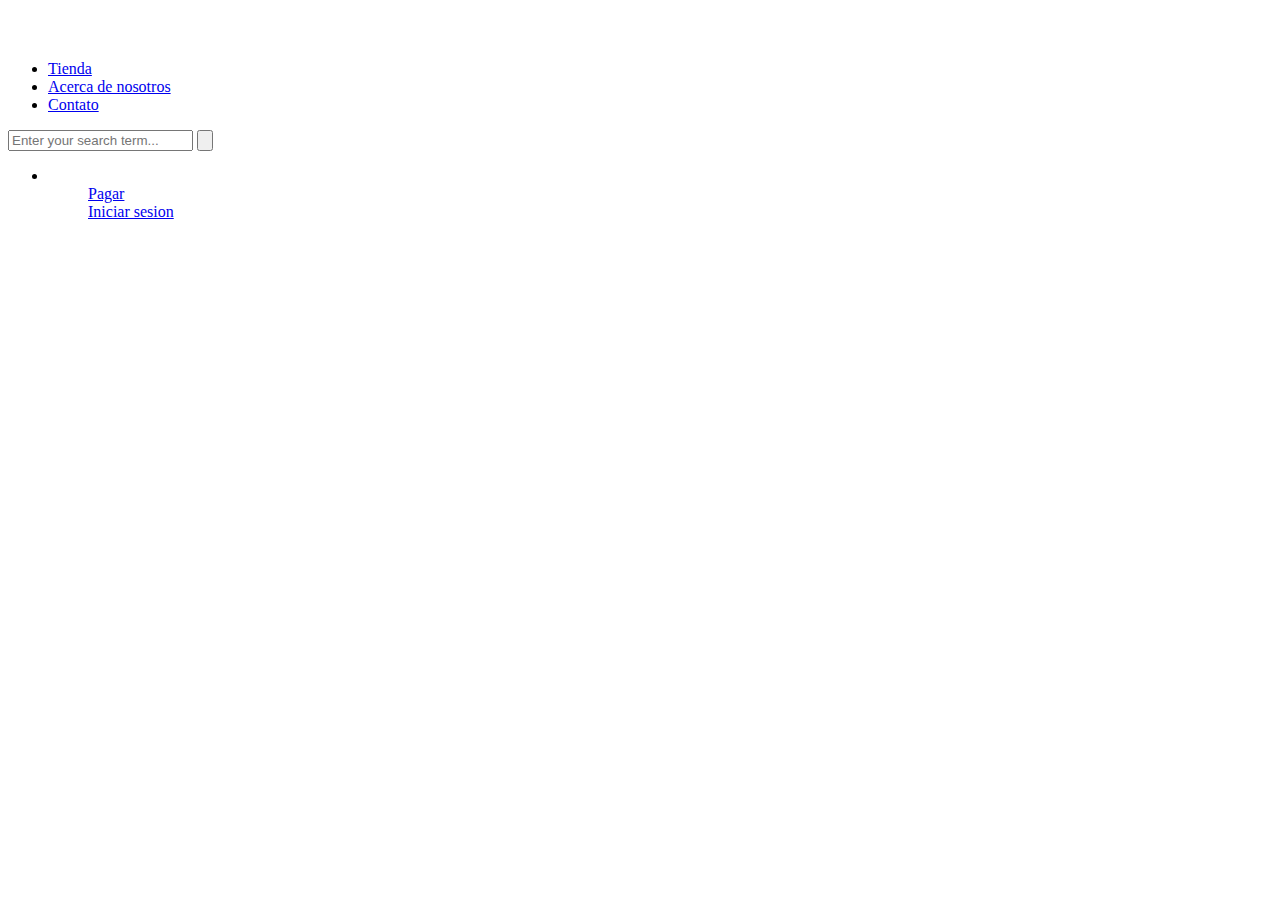
==== commit 08690ed8: "reparacion bootstrap index.html" ====
--- a/Impresiones3d/src/main/resources/templates/index.html
+++ b/Impresiones3d/src/main/resources/templates/index.html
@@ -1,19 +1,22 @@
-<!DOCTYPE HTML>
+<!DOCTYPE html>
 <html>
 <head>
-<title>Free Snow Bootstrap Website Template | Home :: w3layouts</title>
-<link href="css/bootstrap.css" rel='stylesheet' type='text/css' />
-<link href="css/style.css" rel='stylesheet' type='text/css' />
+<meta charset="utf-8" />
+<title>Indigo - Impresiones 3D</title>
+<link href="../css/bootstrap.css" rel="stylesheet">
+
+<link href="../css/style.css" rel="stylesheet">
+
 <meta name="viewport" content="width=device-width, initial-scale=1, maximum-scale=1">
 <meta http-equiv="Content-Type" content="text/html; charset=utf-8" />
 <link href='http://fonts.googleapis.com/css?family=Open+Sans:400,300,600,700,800' rel='stylesheet' type='text/css'>
 <script type="application/x-javascript"> addEventListener("load", function() { setTimeout(hideURLbar, 0); }, false); function hideURLbar(){ window.scrollTo(0,1); } </script>
-<script src="js/jquery.min.js"></script>
-<!--<script src="js/jquery.easydropdown.js"></script>-->
+<script src="../js/jquery.min.js"></script>
+<!-- <script src="/static/js/jquery.easydropdown.js"></script> -->
 <!--start slider -->
-<link rel="stylesheet" href="css/fwslider.css" media="all">
-<script src="js/jquery-ui.min.js"></script>
-<script src="js/fwslider.js"></script>
+<link rel="stylesheet" href="../css/fwslider.css" media="all">
+<script src="../js/jquery-ui.min.js"></script>
+<script src="../js/fwslider.js"></script>
 <!--end slider -->
 <script type="text/javascript">
         $(document).ready(function() {
@@ -54,17 +57,17 @@
 			  <div class="col-md-12">
 				 <div class="header-left">
 					 <div class="logo">
-						<a href="index.html"><img src="images/IndigoLogo.png" alt=""/></a>
+						<a href="index.html"><img src="../Images/IndigoLogo.png" alt=""/></a>
 					 </div>
 					 <div class="menu">
-						  <a class="toggleMenu" href="#"><img src="images/nav.png" alt="" /></a>
+						  <a class="toggleMenu" href="#"><img src="../Images/nav.png" alt="" /></a>
 						    <ul class="nav" id="nav">
 						    	<li><a href="#">Tienda</a></li>
 						    	<li><a href="#">Acerca de nosotros</a></li>
 						    	<li><a href="#">Contato</a></li>						    								
 								<div class="clear"></div>
 							</ul>
-							<script type="text/javascript" src="js/responsive-nav.js"></script>
+							<script type="text/javascript" src="../js/responsive-nav.js"></script>
 				    </div>							
 	    		    <div class="clear"></div>
 	    	    </div>
@@ -80,8 +83,8 @@
 							</div>
 						</div>
 						<!----search-scripts---->
-						<script src="js/classie.js"></script>
-						<script src="js/uisearch.js"></script>
+						<script src="../js/classie.js"></script>
+						<script src="../js/uisearch.js"></script>
 						<script>
 							new UISearch( document.getElementById( 'sb-search' ) );
 						</script>
@@ -90,8 +93,8 @@
 					 <li><a class="active-icon c1" href="#"> </a>
 						<ul class="sub-icon1 list">
 						  <div class="product_control_buttons">
-						  	<a href="#"><img src="images/edit.png" alt=""/></a>
-						  		<a href="#"><img src="images/close_edit.png" alt=""/></a>
+						  	<a href="#"><img src="../Images/edit.png" alt=""/></a>
+						  		<a href="#"><img src="../Images/close_edit.png" alt=""/></a>
 						  </div>
 						   <div class="clear"></div>
 						  <!--<li class="list_img"><img src="images/1.jpg" alt=""/></-li>
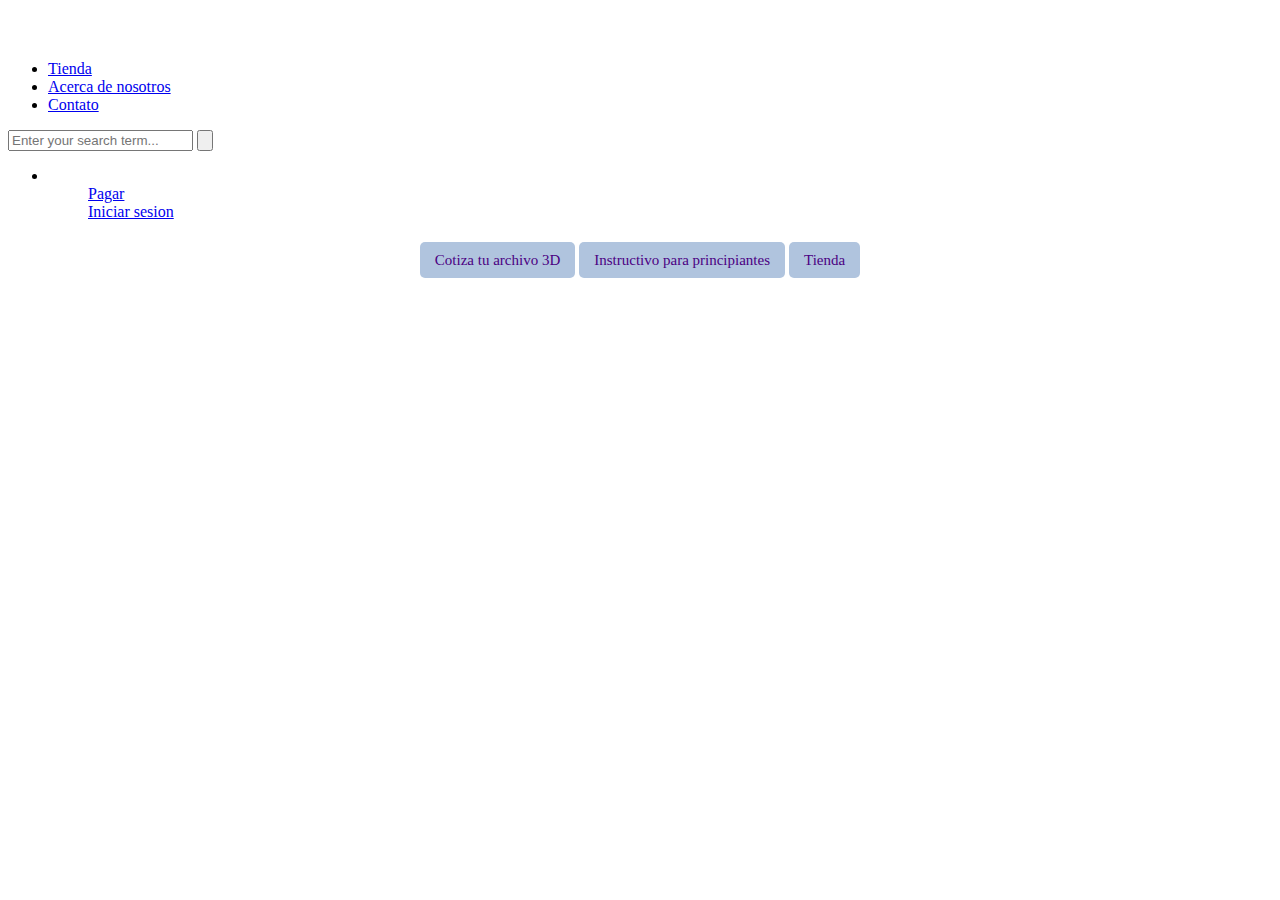
==== commit b40ec7dc: "Merge branch 'develop' into BrenFinal" ====
--- a/Impresiones3d/src/main/resources/templates/index.html
+++ b/Impresiones3d/src/main/resources/templates/index.html
@@ -1,82 +1,87 @@
 <!DOCTYPE html>
 <html>
+
 <head>
-<meta charset="utf-8" />
-<title>Indigo - Impresiones 3D</title>
-<link href="../css/bootstrap.css" rel="stylesheet">
+	<meta charset="utf-8" />
+	<title>Indigo - Impresiones 3D</title>
+	<link href="../css/bootstrap.css" rel="stylesheet">
 
-<link href="../css/style.css" rel="stylesheet">
+	<link href="../css/style.css" rel="stylesheet">
 
-<meta name="viewport" content="width=device-width, initial-scale=1, maximum-scale=1">
-<meta http-equiv="Content-Type" content="text/html; charset=utf-8" />
-<link href='http://fonts.googleapis.com/css?family=Open+Sans:400,300,600,700,800' rel='stylesheet' type='text/css'>
-<script type="application/x-javascript"> addEventListener("load", function() { setTimeout(hideURLbar, 0); }, false); function hideURLbar(){ window.scrollTo(0,1); } </script>
-<script src="../js/jquery.min.js"></script>
-<!-- <script src="/static/js/jquery.easydropdown.js"></script> -->
-<!--start slider -->
-<link rel="stylesheet" href="../css/fwslider.css" media="all">
-<script src="../js/jquery-ui.min.js"></script>
-<script src="../js/fwslider.js"></script>
-<!--end slider -->
-<script type="text/javascript">
-        $(document).ready(function() {
-            $(".dropdown img.flag").addClass("flagvisibility");
+	<meta name="viewport" content="width=device-width, initial-scale=1, maximum-scale=1">
+	<meta http-equiv="Content-Type" content="text/html; charset=utf-8" />
+	<link href='http://fonts.googleapis.com/css?family=Open+Sans:400,300,600,700,800' rel='stylesheet' type='text/css'>
+	<script
+		type="application/x-javascript"> addEventListener("load", function() { setTimeout(hideURLbar, 0); }, false); function hideURLbar(){ window.scrollTo(0,1); } </script>
+	<script src="../js/jquery.min.js"></script>
+	<!-- <script src="/static/js/jquery.easydropdown.js"></script> -->
+	<!--start slider -->
+	<link rel="stylesheet" href="../css/fwslider.css" media="all">
+	<script src="../js/jquery-ui.min.js"></script>
+	<script src="../js/fwslider.js"></script>
+	<!--end slider -->
+	<script type="text/javascript">
+		$(document).ready(function () {
+			$(".dropdown img.flag").addClass("flagvisibility");
 
-            $(".dropdown dt a").click(function() {
-                $(".dropdown dd ul").toggle();
-            });
-                        
-            $(".dropdown dd ul li a").click(function() {
-                var text = $(this).html();
-                $(".dropdown dt a span").html(text);
-                $(".dropdown dd ul").hide();
-                $("#result").html("Selected value is: " + getSelectedValue("sample"));
-            });
-                        
-            function getSelectedValue(id) {
-                return $("#" + id).find("dt a span.value").html();
-            }
+			$(".dropdown dt a").click(function () {
+				$(".dropdown dd ul").toggle();
+			});
 
-            $(document).bind('click', function(e) {
-                var $clicked = $(e.target);
-                if (! $clicked.parents().hasClass("dropdown"))
-                    $(".dropdown dd ul").hide();
-            });
+			$(".dropdown dd ul li a").click(function () {
+				var text = $(this).html();
+				$(".dropdown dt a span").html(text);
+				$(".dropdown dd ul").hide();
+				$("#result").html("Selected value is: " + getSelectedValue("sample"));
+			});
+
+			function getSelectedValue(id) {
+				return $("#" + id).find("dt a span.value").html();
+			}
+
+			$(document).bind('click', function (e) {
+				var $clicked = $(e.target);
+				if (!$clicked.parents().hasClass("dropdown"))
+					$(".dropdown dd ul").hide();
+			});
 
 
-            $("#flagSwitcher").click(function() {
-                $(".dropdown img.flag").toggleClass("flagvisibility");
-            });
-        });
-     </script>
+			$("#flagSwitcher").click(function () {
+				$(".dropdown img.flag").toggleClass("flagvisibility");
+			});
+		});
+	</script>
 </head>
+
 <body>
 	<div class="header">
+	
 		<div class="container">
 			<div class="row">
-			  <div class="col-md-12">
-				 <div class="header-left">
-					 <div class="logo">
-						<a href="index.html"><img src="../Images/IndigoLogo.png" alt=""/></a>
-					 </div>
-					 <div class="menu">
-						  <a class="toggleMenu" href="#"><img src="../Images/nav.png" alt="" /></a>
-						    <ul class="nav" id="nav">
-						    	<li><a href="#">Tienda</a></li>
-						    	<li><a href="#">Acerca de nosotros</a></li>
-						    	<li><a href="#">Contato</a></li>						    								
+				<div class="col-md-12">
+					<div class="header-left">
+						<div class="logo">
+							<a href="index.html"><img src="../Images/IndigoLogo.png" alt="" /></a>
+						</div>
+						<div class="menu">
+							<a class="toggleMenu" href="#"><img src="../Images/nav.png" alt="" /></a>
+							<ul class="nav" id="nav">
+								<li><a href="#">Tienda</a></li>
+								<li><a href="#">Acerca de nosotros</a></li>
+								<li><a href="#">Contato</a></li>
 								<div class="clear"></div>
 							</ul>
 							<script type="text/javascript" src="../js/responsive-nav.js"></script>
-				    </div>							
-	    		    <div class="clear"></div>
-	    	    </div>
-	            <div class="header_right">
-	    		  <!-- start search-->
-				      <div class="search-box">
+						</div>
+						<div class="clear"></div>
+					</div>
+					<div class="header_right">
+						<!-- start search-->
+						<div class="search-box">
 							<div id="sb-search" class="sb-search">
 								<form>
-									<input class="sb-search-input" placeholder="Enter your search term..." type="search" name="search" id="search">
+									<input class="sb-search-input" placeholder="Enter your search term..." type="search"
+										name="search" id="search">
 									<input class="sb-search-submit" type="submit" value="">
 									<span class="sb-icon-search"> </span>
 								</form>
@@ -86,34 +91,56 @@
 						<script src="../js/classie.js"></script>
 						<script src="../js/uisearch.js"></script>
 						<script>
-							new UISearch( document.getElementById( 'sb-search' ) );
+							new UISearch(document.getElementById('sb-search'));
 						</script>
 						<!----//search-scripts---->
-				    <ul class="icon1 sub-icon1 profile_img">
-					 <li><a class="active-icon c1" href="#"> </a>
-						<ul class="sub-icon1 list">
-						  <div class="product_control_buttons">
-						  	<a href="#"><img src="../Images/edit.png" alt=""/></a>
-						  		<a href="#"><img src="../Images/close_edit.png" alt=""/></a>
-						  </div>
-						   <div class="clear"></div>
-						  <!--<li class="list_img"><img src="images/1.jpg" alt=""/></-li>
+						<ul class="icon1 sub-icon1 profile_img">
+							<li><a class="active-icon c1" href="#"> </a>
+								<ul class="sub-icon1 list">
+									<div class="product_control_buttons">
+										<a href="#"><img src="../Images/edit.png" alt="" /></a>
+										<a href="#"><img src="../Images/close_edit.png" alt="" /></a>
+									</div>
+									<div class="clear"></div>
+									<!--<li class="list_img"><img src="images/1.jpg" alt=""/></-li>
 						  <li class="list_desc"><h4><a href="#">velit esse molestie</a></h4><span class="actual">1 x
                           $12.00</span></li>-->
-						  <div class="login_buttons">
-							 <div class="check_button"><a href="#">Pagar</a></div>
-							 <div class="login_button"><a href="#">Iniciar sesion</a></div>
-							 <div class="clear"></div>
-						  </div>
-						  <div class="clear"></div>
+									<div class="login_buttons">
+										<div class="check_button"><a href="#">Pagar</a></div>
+										<div class="login_button"><a href="#">Iniciar sesion</a></div>
+										<div class="clear"></div>
+									</div>
+									<div class="clear"></div>
+								</ul>
+							</li>
 						</ul>
-					 </li>
-				   </ul>
-		           <div class="clear"></div>
-	       </div>
-	      </div>
-		 </div>
-	    </div>
+						<div class="clear"></div>
+					</div>
+				</div>
+			</div>
+		</div>
 	</div>
+
+	
+	<center style="margin-top: 30px;">
+		<a style="text-decoration:none; padding:10px 15px; border-radius: 5px; color:indigo; background-color:lightsteelblue; font-size: 15px;"
+			href="/Cotizador">Cotiza tu archivo 3D</a>
+		<a style=" text-decoration:none; padding:10px 15px; border-radius: 5px;color:indigo; background-color:lightsteelblue; font-size: 15px;"
+			href="/Autor/Editar">Instructivo para principiantes</a>
+		<a style=" text-decoration:none; padding:10px 15px; border-radius: 5px;color:indigo; background-color:lightsteelblue; font-size: 15px;"
+			href="/Autor/Eliminar">Tienda</a>
+	</center>
+	
+	</div>
+
+
+<script>
+// Add the following code if you want the name of the file appear on select
+$(".custom-file-input").on("change", function() {
+  var fileName = $(this).val().split("\\").pop();
+  $(this).siblings(".custom-file-label").addClass("selected").html(fileName);
+});
+</script>
 </body>	
+
 </html>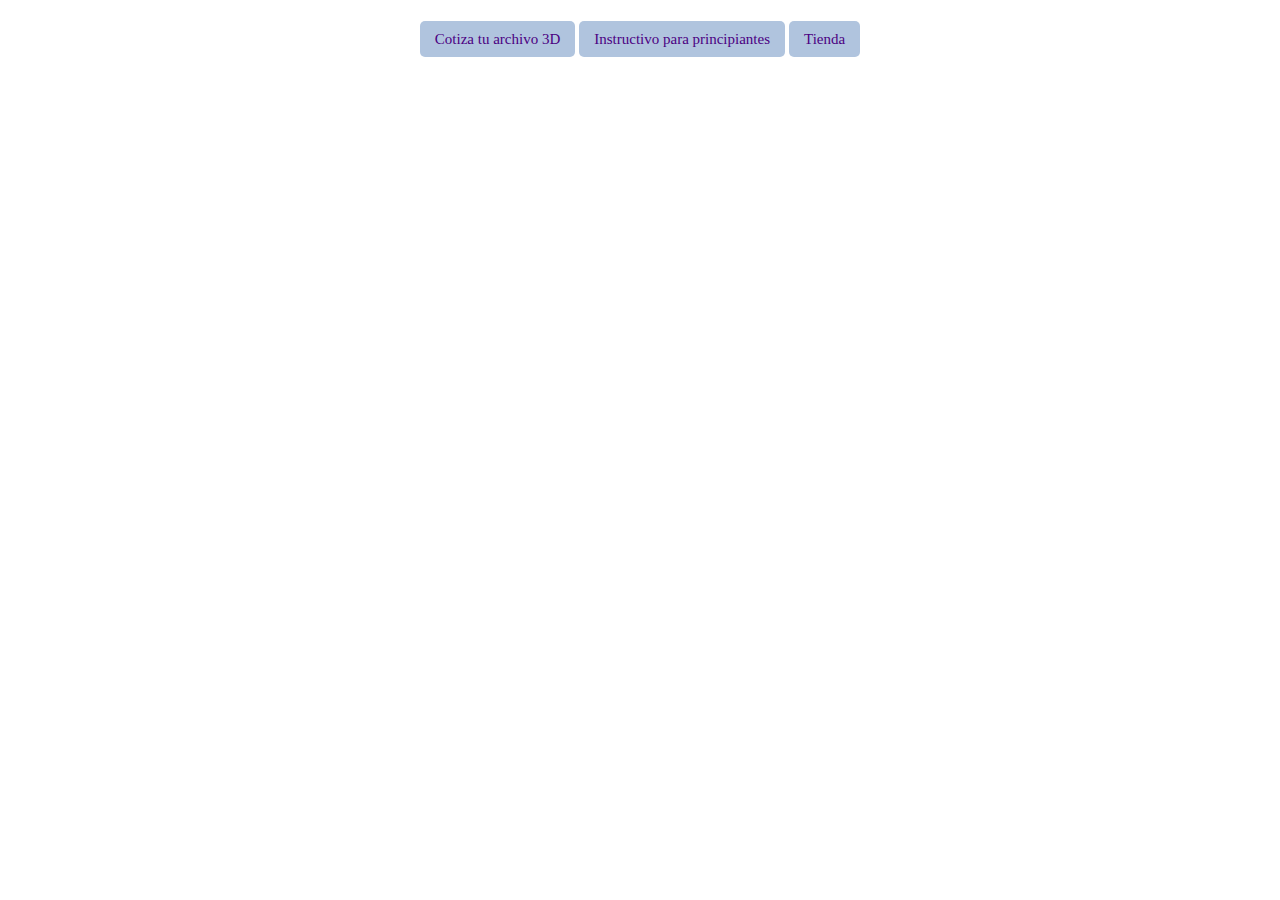
==== commit 6e6bf951: "subo plantillas" ====
--- a/Impresiones3d/src/main/resources/templates/index.html
+++ b/Impresiones3d/src/main/resources/templates/index.html
@@ -2,25 +2,28 @@
 <html>
 
 <head>
-	<meta charset="utf-8" />
-	<title>Indigo - Impresiones 3D</title>
-	<link href="../css/bootstrap.css" rel="stylesheet">
+<meta charset="utf-8" />
+<title>Indigo - Impresiones 3D</title>
+<link href="../css/bootstrap.css" rel="stylesheet">
 
-	<link href="../css/style.css" rel="stylesheet">
+<link href="../css/style.css" rel="stylesheet">
+<link href="../css/footer.css" rel="stylesheet">
 
-	<meta name="viewport" content="width=device-width, initial-scale=1, maximum-scale=1">
-	<meta http-equiv="Content-Type" content="text/html; charset=utf-8" />
-	<link href='http://fonts.googleapis.com/css?family=Open+Sans:400,300,600,700,800' rel='stylesheet' type='text/css'>
-	<script
-		type="application/x-javascript"> addEventListener("load", function() { setTimeout(hideURLbar, 0); }, false); function hideURLbar(){ window.scrollTo(0,1); } </script>
-	<script src="../js/jquery.min.js"></script>
-	<!-- <script src="/static/js/jquery.easydropdown.js"></script> -->
-	<!--start slider -->
-	<link rel="stylesheet" href="../css/fwslider.css" media="all">
-	<script src="../js/jquery-ui.min.js"></script>
-	<script src="../js/fwslider.js"></script>
-	<!--end slider -->
-	<script type="text/javascript">
+<meta name="viewport"
+	content="width=device-width, initial-scale=1, maximum-scale=1">
+<meta http-equiv="Content-Type" content="text/html; charset=utf-8" />
+<link
+	href='http://fonts.googleapis.com/css?family=Open+Sans:400,300,600,700,800'
+	rel='stylesheet' type='text/css'>
+<script type="application/x-javascript"> addEventListener("load", function() { setTimeout(hideURLbar, 0); }, false); function hideURLbar(){ window.scrollTo(0,1); } </script>
+<script src="../js/jquery.min.js"></script>
+<!-- <script src="/static/js/jquery.easydropdown.js"></script> -->
+<!--start slider -->
+<link rel="stylesheet" href="../css/fwslider.css" media="all">
+<script src="../js/jquery-ui.min.js"></script>
+<script src="../js/fwslider.js"></script>
+<!--end slider -->
+<script type="text/javascript">
 		$(document).ready(function () {
 			$(".dropdown img.flag").addClass("flagvisibility");
 
@@ -54,93 +57,22 @@
 </head>
 
 <body>
-	<div class="header">
-	
-		<div class="container">
-			<div class="row">
-				<div class="col-md-12">
-					<div class="header-left">
-						<div class="logo">
-							<a href="index.html"><img src="../Images/IndigoLogo.png" alt="" /></a>
-						</div>
-						<div class="menu">
-							<a class="toggleMenu" href="#"><img src="../Images/nav.png" alt="" /></a>
-							<ul class="nav" id="nav">
-								<li><a href="#">Tienda</a></li>
-								<li><a href="#">Acerca de nosotros</a></li>
-								<li><a href="#">Contato</a></li>
-								<div class="clear"></div>
-							</ul>
-							<script type="text/javascript" src="../js/responsive-nav.js"></script>
-						</div>
-						<div class="clear"></div>
-					</div>
-					<div class="header_right">
-						<!-- start search-->
-						<div class="search-box">
-							<div id="sb-search" class="sb-search">
-								<form>
-									<input class="sb-search-input" placeholder="Enter your search term..." type="search"
-										name="search" id="search">
-									<input class="sb-search-submit" type="submit" value="">
-									<span class="sb-icon-search"> </span>
-								</form>
-							</div>
-						</div>
-						<!----search-scripts---->
-						<script src="../js/classie.js"></script>
-						<script src="../js/uisearch.js"></script>
-						<script>
-							new UISearch(document.getElementById('sb-search'));
-						</script>
-						<!----//search-scripts---->
-						<ul class="icon1 sub-icon1 profile_img">
-							<li><a class="active-icon c1" href="#"> </a>
-								<ul class="sub-icon1 list">
-									<div class="product_control_buttons">
-										<a href="#"><img src="../Images/edit.png" alt="" /></a>
-										<a href="#"><img src="../Images/close_edit.png" alt="" /></a>
-									</div>
-									<div class="clear"></div>
-									<!--<li class="list_img"><img src="images/1.jpg" alt=""/></-li>
-						  <li class="list_desc"><h4><a href="#">velit esse molestie</a></h4><span class="actual">1 x
-                          $12.00</span></li>-->
-									<div class="login_buttons">
-										<div class="check_button"><a href="#">Pagar</a></div>
-										<div class="login_button"><a href="#">Iniciar sesion</a></div>
-										<div class="clear"></div>
-									</div>
-									<div class="clear"></div>
-								</ul>
-							</li>
-						</ul>
-						<div class="clear"></div>
-					</div>
-				</div>
-			</div>
-		</div>
-	</div>
 
-	
+	<div th:insert="layout/header :: nav"></div>
+
 	<center style="margin-top: 30px;">
-		<a style="text-decoration:none; padding:10px 15px; border-radius: 5px; color:indigo; background-color:lightsteelblue; font-size: 15px;"
-			href="/Cotizador">Cotiza tu archivo 3D</a>
-		<a style=" text-decoration:none; padding:10px 15px; border-radius: 5px;color:indigo; background-color:lightsteelblue; font-size: 15px;"
-			href="/Autor/Editar">Instructivo para principiantes</a>
-		<a style=" text-decoration:none; padding:10px 15px; border-radius: 5px;color:indigo; background-color:lightsteelblue; font-size: 15px;"
+		<a
+			style="text-decoration: none; padding: 10px 15px; border-radius: 5px; color: indigo; background-color: lightsteelblue; font-size: 15px;"
+			href="/Cotizador">Cotiza tu archivo 3D</a> <a
+			style="text-decoration: none; padding: 10px 15px; border-radius: 5px; color: indigo; background-color: lightsteelblue; font-size: 15px;"
+			href="/Autor/Editar">Instructivo para principiantes</a> <a
+			style="text-decoration: none; padding: 10px 15px; border-radius: 5px; color: indigo; background-color: lightsteelblue; font-size: 15px;"
 			href="/Autor/Eliminar">Tienda</a>
 	</center>
-	
-	</div>
+	<div class='main'></div>
 
 
-<script>
-// Add the following code if you want the name of the file appear on select
-$(".custom-file-input").on("change", function() {
-  var fileName = $(this).val().split("\\").pop();
-  $(this).siblings(".custom-file-label").addClass("selected").html(fileName);
-});
-</script>
-</body>	
+	<div th:insert="layout/footer :: footer"></div>
 
+</body>
 </html>